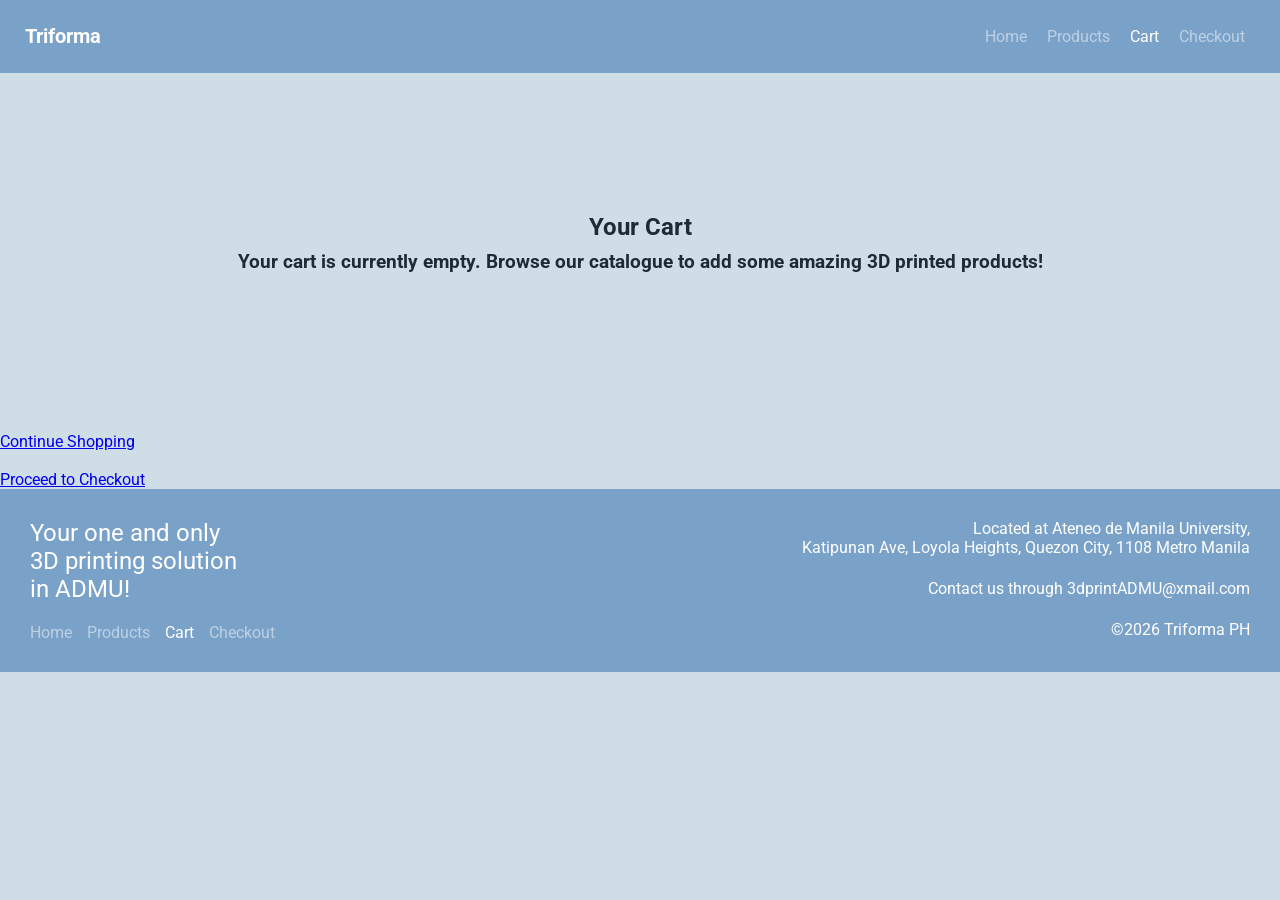
==== cart.html @ 7dbffd9f "Product now allows nullables, added discount feature" ====
<!DOCTYPE html>
<html lang = "en">
    <head>
        <meta charset="UTF-8">
        <title> Cart - Triforma PH</title>
        <link rel="stylesheet" href="styles.css">
    </head>
    <body>
        <header>
            <h3 class="triforma-logo">Triforma</h3>
                <nav class="nav-header">
                    <a href=index.html>Home</a>
                    <a href=catalogue.html>Products</a>
                    <a class="active" href=cart.html>Cart</a>
                    <a href=checkout.html>Checkout</a>
                </nav>
        </header>
        <section class="page-title">
            <h1>Your Cart</h1>
            <!-- Cart items will go here -->
              <!-- im ngl i dont understand this -->
            <div id="cart-items"></div>
        </section>

        <script>
        // Display cart items from localStorage
        function renderCartItems() {
                const cartContainer = document.getElementById('cart-items');
                const cart = JSON.parse(localStorage.getItem('cart')) || [];
                if (cart.length === 0) {
                    cartContainer.innerHTML = '<h3>Your cart is currently empty. Browse our catalogue to add some amazing 3D printed products!</h3>';
                    return;
                }
                let html = '<ul style="list-style:none;padding:0;">';
                let totalFinalPrice = 0;
                cart.forEach((item, idx) => {
                    // Calculate/display final price
                    let finalPrice = item.finalPrice;
                    if (typeof finalPrice === 'undefined') {
                        // fallback if not present
                        finalPrice = (parseFloat(item.price) * (item.quantity ? item.quantity : 1)).toFixed(2);
                    }
                    totalFinalPrice += parseFloat(finalPrice);
                    html += `
                    <li style="margin-bottom:20px;border-bottom:1px solid #ccc;padding-bottom:10px;">
                        <img src="${item.image}" alt="${item.title}" style="width:100px;vertical-align:middle;margin-right:10px;">
                        <strong>${item.title}</strong><br>
                        <span>${item.price}</span><br>
                        <span>${item.description}</span><br>
                        <span><em>${item.option ? 'Selected: ' + item.option : ''}</em></span><br>
                        <span><strong>Quantity:</strong></span>
                        <button class="decrease-qty" data-idx="${idx}">-</button>
                        <span>${item.quantity ? item.quantity : 1}</span>
                        <button class="increase-qty" data-idx="${idx}">+</button><br>
                        <span><strong>Final Price:</strong> ₱${finalPrice}</span><br>
                        <button class="remove-from-cart" data-idx="${idx}">Remove</button>
                    </li>
                    `;
                });
                html += '</ul>';
                html += `<div style="margin-top:20px;font-size:1.2em;"><strong>Total Final Price: ₱${totalFinalPrice.toFixed(2)}</strong></div>`;
                // Loyalty points: totalFinalPrice divided by 1,000, rounded up to nearest whole number.
                const loyaltyPoints = Math.ceil(totalFinalPrice / 1000);
                html += `<div style="margin-top:10px;font-size:1.1em;"><strong>Loyalty Points Earned: ${loyaltyPoints}</strong></div>`;
                
                // Loyalty points discount section
                html += `<div style="margin-top:20px;padding:15px;background:#f9f9f9;border-radius:5px;">
                    <strong>Use Loyalty Points as Discount</strong><br>
                    <span style="font-size:0.9em;">1 point = ₱1 discount</span><br>
                    <input type="number" id="pointsToUse" min="0" max="${loyaltyPoints}" value="0" style="margin:10px 0;padding:5px;width:80px;">
                    <button id="applyPointsBtn" style="padding:5px 10px;cursor:pointer;">Apply Discount</button>
                </div>`;
                
                html += `<div id="discountSection" style="margin-top:15px;font-size:1.1em;color:green;"></div>`;
                html += `<div id="finalTotalSection" style="margin-top:10px;font-size:1.3em;"><strong>Final Total: ₱${totalFinalPrice.toFixed(2)}</strong></div>`;
                
                cartContainer.innerHTML = html;
                
                // Apply points discount functionality
                const applyBtn = document.getElementById('applyPointsBtn');
                const pointsInput = document.getElementById('pointsToUse');
                const discountSection = document.getElementById('discountSection');
                const finalTotalSection = document.getElementById('finalTotalSection');
                
                applyBtn.addEventListener('click', function() {
                    const pointsToUse = parseInt(pointsInput.value) || 0;
                    if (pointsToUse > loyaltyPoints) {
                        alert('You cannot use more points than you have!');
                        return;
                    }
                    const discount = pointsToUse;
                    const finalTotal = totalFinalPrice - discount;
                    discountSection.innerHTML = `<strong>Discount Applied: -₱${discount.toFixed(2)}</strong>`;
                    finalTotalSection.innerHTML = `<strong>Final Total: ₱${finalTotal.toFixed(2)}</strong>`;
                });

                
                // Add event listeners for remove buttons
                const removeButtons = cartContainer.querySelectorAll('.remove-from-cart');
                removeButtons.forEach(btn => {
                    btn.addEventListener('click', function() {
                        const idx = parseInt(this.getAttribute('data-idx'));
                        let cart = JSON.parse(localStorage.getItem('cart')) || [];
                        cart.splice(idx, 1);
                        localStorage.setItem('cart', JSON.stringify(cart));
                        renderCartItems();
                    });
                });

                const increaseButtons = cartContainer.querySelectorAll('.increase-qty');
                increaseButtons.forEach(btn => {
                    btn.addEventListener('click', function() {
                        const idx = parseInt(this.getAttribute('data-idx'));
                        let cart = JSON.parse(localStorage.getItem('cart')) || [];
                        cart[idx].quantity = (cart[idx].quantity ? cart[idx].quantity : 1) + 1;
                        cart[idx].finalPrice = parseFloat(cart[idx].price) * cart[idx].quantity;
                        localStorage.setItem('cart', JSON.stringify(cart));
                        renderCartItems();
                    });
                });

                const decreaseButtons = cartContainer.querySelectorAll('.decrease-qty');
                decreaseButtons.forEach(btn => {
                    btn.addEventListener('click', function() {
                        const idx = parseInt(this.getAttribute('data-idx'));
                        let cart = JSON.parse(localStorage.getItem('cart')) || [];
                        cart[idx].quantity = (cart[idx].quantity ? cart[idx].quantity : 1) - 1;

                        if (cart[idx].quantity <= 0) {
                            cart.splice(idx, 1);
                        } else {
                            cart[idx].finalPrice = parseFloat(cart[idx].price) * cart[idx].quantity;
                        }

                        localStorage.setItem('cart', JSON.stringify(cart));
                        renderCartItems();
                    });
                });
            }
        document.addEventListener('DOMContentLoaded', renderCartItems);
        </script>

            <br>

            <a href="catalogue.html">Continue Shopping</a>
            <br><br>
            <a href="checkout.html">Proceed to Checkout</a>

            <script src="product.js"></script>

</body>
<footer>
    <section class="catchline">
        <p>Your one and only <br>3D printing solution <br>in ADMU!</p>
        <nav class="nav-footer">
            <a href=index.html>Home</a>
            <a href=catalogue.html>Products</a>
            <a class="active" href=cart.html>Cart</a>
            <a href=checkout.html>Checkout</a>
        </nav>
    </section>
    <section class="find-us">
        <p>Located at Ateneo de Manila University, <br> Katipunan Ave, Loyola Heights, Quezon City, 1108 Metro Manila</p>
        <p>Contact us through 3dprintADMU@xmail.com</p>
        <p>&copy;2026 Triforma PH</p>
    </section>
</footer>
</html>
---- styles.css ----
/* GOOGLE FONT */
@import url('https://fonts.googleapis.com/css2?family=Roboto:wght@400;500;700&display=swap');

/* RESET */
* {
  box-sizing: border-box;
}

/* COLORS */
:root {
  --bg: #cfdde6;
  --card: #ffffff;
  --text: #1f2937;
  --muted: #6b7280;
  --brand: #7aa2c9;
  --accent1: #113377;
  --accent2: #242fca;
}

/* BASE */
body {
  margin: 0;
  font-family: 'Roboto', sans-serif;
  background: var(--bg);
  color: var(--text);
}

/* HEADER AND FOOTER */
header {
  display: flex;
  justify-content: space-between;
  align-items: center;
  background: var(--brand);
  color: white;
  padding: 5px;
  font-family: 'Roboto', sans-serif;
  width: 100%;
  font-size: 17px;
}

.triforma-logo {
  font-weight: 700;
  margin-left: 20px;
  font-family: 'Roboto', sans-serif;
}

.banner {
  width: 100%;
  height: auto;
  display: block;
}

nav{
  margin-right:30px;
  display: flex;
  gap: 20px;
  font-family: 'Roboto', sans-serif;
}

footer {
  display: flex;
  justify-content: space-between;
  align-items: flex-start;
  background: var(--brand);
  color: white;
  padding: 30px;
  font-family: 'Roboto', sans-serif;
  width: 100%;
  font-size: 17px;
}

/* LEFT SIDE - catchline + nav */
.catchline {
  display: flex;
  flex-direction: column;   
  gap: 20px;                
  flex: 1;
}

.catchline p {
  font-size: 24px;
  margin: 0;
  padding: 0;
}

.nav-footer {
  display: flex;
  flex-direction: row;      
  gap: 15px;
  margin: 0;
  padding: 0;
  font-size: 16px;
}

/* RIGHT SIDE - address */
.find-us {
  display: flex;
  flex-direction: column;
  gap: 22px;                 
  flex: 1;
  align-items: flex-end;   
}

.find-us p {
  margin: 0;
  padding: 0;
  font-size: 16px;
  text-align: right;
}

nav a {
  text-decoration: none;
  color: white;
  font-size: 16px;
  opacity:0.5;
  transition: background-color 0.2s, opacity 0.2s;
}

nav a:hover {
  opacity: 1;
}

nav a.active {
  opacity: 1;
}

/* INDEX */
.page-title {
  display: flex;
  flex-direction: column;
  align-items: center;
  justify-content: center;
  padding: 120px;
  font-family: 'Roboto', sans-serif;
}

.page-title h1 {
  margin-bottom: 10px;
}

.page-title h3 {
  margin-top: 0;
  margin-bottom: 20px;
}

#product-start{
  background-color: var(--accent1);
  border: none;
  border-radius: 1rem;
  padding: 15px 15px;
  text-align: center;
  text-decoration: none;
  font-size: 25px;
  color: white; 
  font-family: 'Roboto', sans-serif;
  font-weight: 600;
  transition: background-color 0.5s ease, opacity 0.5s, transform 0.5s ease;
}

#product-start:hover{
  background-color: var(--accent2);
  opacity: 0.9;
  transform: scale(1.1);
  box-shadow: 0 8px 20px rgba(0,0,0,0.2);
}

/* CONTAINER */
.container {
  max-width: 1100px;
  margin: 2rem auto;
  padding: 0 1rem;
}

/* TEXT */
.muted {
  color: var(--muted);
}

/* GRID */
.grid {
  display: flex;
  flex-wrap: wrap;
  gap: 1.5rem;
}

/* CARD */
.card {
  flex: 1 1 280px;
  max-width: 320px;
  background: var(--card);
  border-radius: 1rem;
  padding: 1rem;
  display: flex;
  flex-direction: column;
  height: 500px;
}

/* IMAGE */
.card img {
  width: 100%;
  height: 300px;
  border-radius: 0.75rem;
  object-fit: cover;
  display:block;
  padding: 3px;
}

/* META */
.card .meta {
  display: flex;
  flex-direction: column;
  gap: 0.5rem;
  margin-top: auto;
  padding: 5px;
}

/* TITLE */
.card strong {
  font-size: 1.05rem;
}

/* PRICE */
.price {
  color: var(--accent);
  font-weight: 700;
}

/* BUTTON */
.btn {
  margin-top: auto;
  background: var(--accent1);
  color: white;
  text-decoration: none;
  padding: 0.5rem;
  border-radius: 0.6rem;
  text-align: center;
  font-weight: 500;
  transition: background 0.2s ease, transform 0.1s ease;
}

/* ONLY BUTTON HOVER */
.btn:hover {
  background: var(--accent2); 
  transform: translateY(-1px);
}

/* RESPONSIVE */
@media (max-width: 768px) {
  .grid {
    justify-content: center;
  }

  .card {
    max-width: 100%;
  }
}

/* PRODUCT PAGE WRAPPER */
.product-page {
  max-width: 1100px;
  margin: 2rem auto;
  padding: 0 1rem;
}

/* MAIN PRODUCT CONTAINER */
.product-container {
  display: flex;
  gap: 2rem;
  background: var(--card);
  border-radius: 1rem;
  padding: 1.5rem;
  border: 1px solid #e5e7eb;
}

/* LEFT: IMAGE SECTION */
.carousel {
  display: flex;
  max-width: 500px;
  background: var(--card);
  border-radius: 1rem;
  gap: 1rem;
  overflow-x: auto;
  scroll-snap-type: x mandatory;
  scroll-behavior: smooth;
  white-space: nowrap; 
  padding: 1rem;
}

.carousel img {
  flex: 0 0 auto;
  width: 100%;
  height: 500px;
  aspect-ratio: 1 / 1;
  object-fit: cover;
  border-radius: 0.75rem;
  scroll-snap-align: start;
  display: block;
}

/* RIGHT: DETAILS SECTION */
.product-right {
  flex: 1.2;
  display: flex;
  flex-direction: column;
  gap: 1rem;
}

/* TITLE */
.product-title {
  font-size: 1.5rem;
  font-weight: 700;
}

/* PRICE (Shopee style emphasis) */
.product-price {
  font-size: 1.8rem;
  font-weight: 700;
  color: var(--accent);
}

/* DESCRIPTION */
.product-description {
  color: var(--muted);
  font-size: 0.95rem;
}

/* OPTION BOX */
.option-group {
  background: #f8fafc;
  padding: 1rem;
  border-radius: 0.75rem;
  border: 1px solid #e5e7eb;
}

/* LABEL */
.option-group label {
  display: block;
  font-size: 0.85rem;
  margin-bottom: 0.3rem;
  color: var(--muted);
}

/* INPUTS */
.option-group select,
.option-group input {
  width: 100%;
  padding: 0.6rem;
  border-radius: 0.5rem;
  border: 1px solid #d1d5db;
}

/* QUANTITY ROW */
.quantity-row {
  display: flex;
  align-items: center;
  gap: 0.5rem;
}

/* BUTTON GROUP */
.product-actions {
  display: flex;
  gap: 1rem;
  margin-top: 1rem;
}

/* PRIMARY BUTTON */
.btn-primary {
  flex: 1;
  background: var(--accent);
  color: white;
  padding: 0.8rem;
  border-radius: 0.6rem;
  text-align: center;
  font-weight: 600;
  border: none;
  cursor: pointer;
  transition: background 0.2s ease;
}

/* SECONDARY BUTTON */
.btn-secondary {
  flex: 1;
  background: white;
  border: 2px solid var(--accent);
  color: var(--accent);
  padding: 0.8rem;
  border-radius: 0.6rem;
  text-align: center;
  font-weight: 600;
  cursor: pointer;
}

/* BUTTON HOVER */
.btn-primary:hover {
  background: #483a73;
}

.btn-secondary:hover {
  background: #f3f4f6;
}

/* EXTRA INFO (like Shopee details section) */
.product-extra {
  margin-top: 2rem;
  background: var(--card);
  padding: 1rem;
  border-radius: 1rem;
  border: 1px solid #e5e7eb;
}

/* RESPONSIVE */
@media (max-width: 768px) {
  .product-container {
    flex-direction: column;
  }
}

/* BACK BUTTON */
.back-btn {
  display: inline-block;
  margin-bottom: 1rem;
  text-decoration: none;
  color: var(--muted);
  font-size: 0.9rem;
  font-weight: 500;
}

.back-btn:hover {
  color: var(--accent);
}

/* CHECKOUT */
main{
  font-family: 'Roboto', sans-serif;
  margin-left: 40px;
  margin-right: 40px;
}

.order-summary h2{
  margin-top: 0px;
}

main {
  display: flex;
  flex-direction: column;
  gap: 20px;
  padding-top:0px;
  padding-bottom: 40px;
  max-width: 900px;
  margin: 0 auto;
}

main h2{
  margin-top: 0;
  margin-bottom: 10px;
}

/* ORDER SUMMARY */
.order-summary {
  flex: 1 1 300px;
  background: var(--card);
  border-radius: 1rem;
  padding: 20px;
}

.order-summary ul {
  list-style: none;
  padding: 0;
  margin: 0;
  display: flex;
  flex-direction: column;
  gap: 15px;
}

.order-summary article {
  display: flex;
  flex-direction: column;
  gap: 5px;
  padding: 10px;
  border-radius: 0.75rem;
  background: var(--bg);
}

.order-summary img {
  border-radius: 0.5rem;
  width: 120px;
}

/* CUSTOMER INFORMATION */
.customer-information {
  flex: 1 1 300px;
  background: var(--card);
  border-radius: 1rem;
  padding: 20px;
}

fieldset {
  display: flex;
  flex-direction: column;
  gap: 0;
  border: 1px solid rgba(0,0,0,0.1);
  border-radius: 0.75rem;
  padding: 20px 20px;
  margin-bottom: 10px;
}

legend {
  font-weight: 700;
  padding: 0 8px;
}

input[type="text"],
input[type="email"],
input[type="tel"],
select,
textarea {
  width: 100%;
  padding: 8px 10px;
  border: 1px solid rgba(0,0,0,0.2);
  border-radius: 0.5rem;
  font-size: 14px;
  box-sizing: border-box;
  background: var(--bg);
  color: var(--text);
}

input[type="text"]:focus,
input[type="email"]:focus,
input[type="tel"]:focus,
select:focus,
textarea:focus {
  outline: none;
  border-color: var(--accent);
}

/* FINAL CHECKOUT DETAILS */
.customer-information section {
  background: var(--bg);
  border-radius: 0.75rem;
  padding: 20px 20px;
  margin-top: 10px;
}

/* PLACE ORDER BUTTON */
#place-order {
  margin-top: 15px;
  width: 100%;
  padding: 12px;
  background: var(--accent1);
  color: white;
  border: none;
  border-radius: 0.75rem;
  font-size: 16px;
  font-weight: 700;
  cursor: pointer;
  transition: background 0.2s, transform 0.1s;
}

#place-order:hover {
  background: var(--accent2);
  transform: translateY(-1px);
}

#place-order:disabled {
  opacity: 0.5;
  cursor: not-allowed;
  transform: none;
}

/* ASIDE */
aside {
  display: flex;
  flex-direction: column;
  align-items: center;
  text-align: center;
  flex: 0 1 100px;
  background: var(--card);
  border-radius: 1rem;
  padding: 20px;
}

.aside-links {
  display: flex;
  flex-direction: row;
  gap: 20px;
}

.aside-links a {
  padding: 10px 20px;
  background: var(--accent1);
  color: white;
  text-decoration: none;
  border-radius: 0.6rem;
  font-weight: 600;
  text-align: center;
  transition: background 0.2s, transform 0.1s;
}

.aside-links a:hover {
  background: var(--accent2);
}

/* CONFIRMATION MESSAGE */
#confirmation-message {
  width: 100%;
  background: var(--card);
  border-radius: 1rem;
  padding: 20px;
}

#confirmation-message:empty {
  display: none;   /* hides it when there's no content */
}
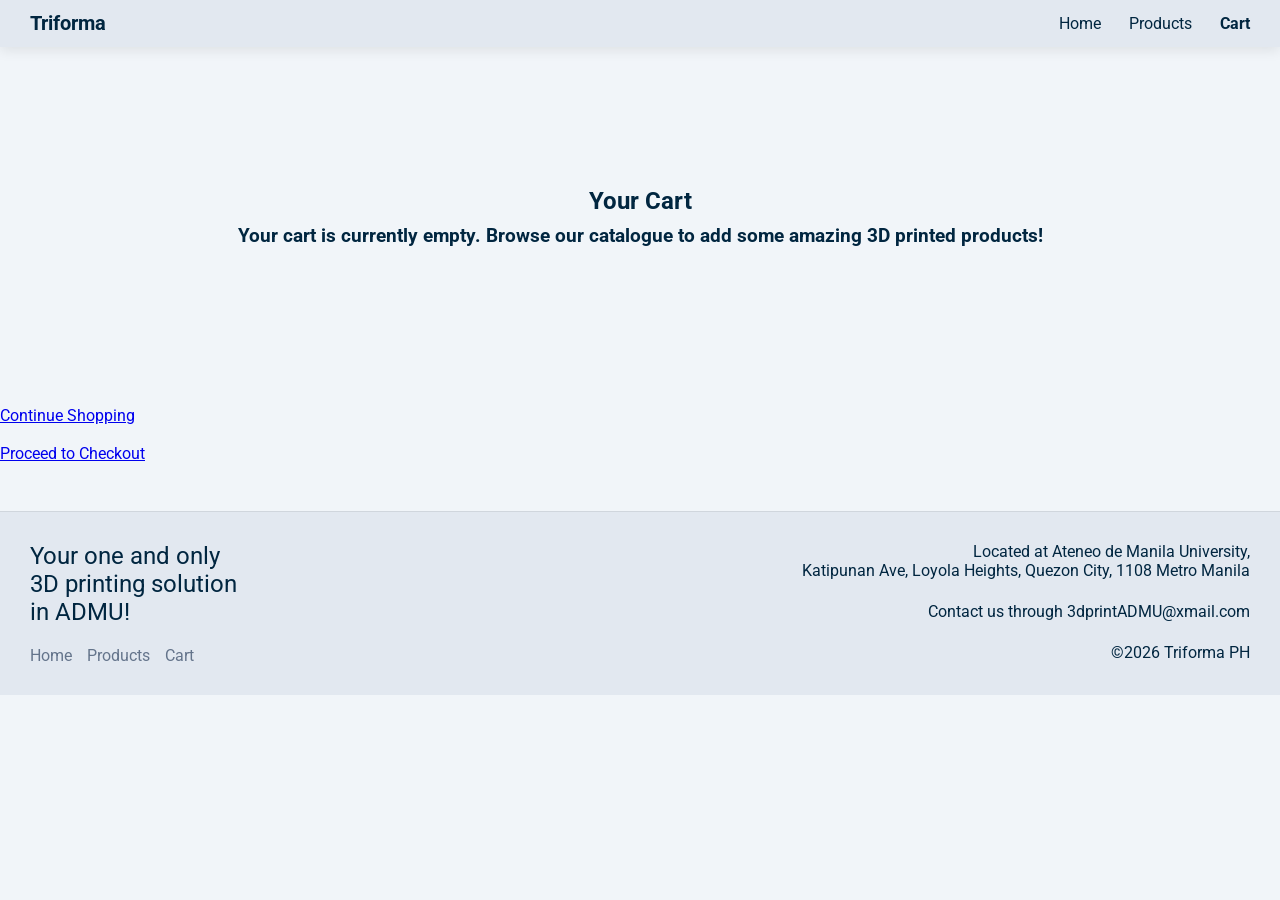
==== commit cfc6fbe0: "CSS Test Change of Cassie" ====
--- a/cart.html
+++ b/cart.html
@@ -12,7 +12,6 @@
                     <a href=index.html>Home</a>
                     <a href=catalogue.html>Products</a>
                     <a class="active" href=cart.html>Cart</a>
-                    <a href=checkout.html>Checkout</a>
                 </nav>
         </header>
         <section class="page-title">
@@ -63,36 +62,21 @@
                 const loyaltyPoints = Math.ceil(totalFinalPrice / 1000);
                 html += `<div style="margin-top:10px;font-size:1.1em;"><strong>Loyalty Points Earned: ${loyaltyPoints}</strong></div>`;
                 
-                // Loyalty points discount section
-                html += `<div style="margin-top:20px;padding:15px;background:#f9f9f9;border-radius:5px;">
-                    <strong>Use Loyalty Points as Discount</strong><br>
-                    <span style="font-size:0.9em;">1 point = ₱1 discount</span><br>
-                    <input type="number" id="pointsToUse" min="0" max="${loyaltyPoints}" value="0" style="margin:10px 0;padding:5px;width:80px;">
-                    <button id="applyPointsBtn" style="padding:5px 10px;cursor:pointer;">Apply Discount</button>
-                </div>`;
+                // Auto-apply loyalty points discount
+                const discount = loyaltyPoints;
+                const finalTotal = totalFinalPrice - discount;
                 
-                html += `<div id="discountSection" style="margin-top:15px;font-size:1.1em;color:green;"></div>`;
-                html += `<div id="finalTotalSection" style="margin-top:10px;font-size:1.3em;"><strong>Final Total: ₱${totalFinalPrice.toFixed(2)}</strong></div>`;
+                html += `<div style="margin-top:15px;font-size:1.1em;color:green;"><strong>Loyalty Points Discount Applied: -₱${discount.toFixed(2)}</strong></div>`;
+                html += `<div id="finalTotalSection" style="margin-top:10px;font-size:1.3em;"><strong>Final Total: ₱${finalTotal.toFixed(2)}</strong></div>`;
+                
+                // Save discount to localStorage for checkout page
+                localStorage.setItem('loyaltyDiscount', JSON.stringify({
+                    discount: discount,
+                    finalTotal: finalTotal,
+                    pointsUsed: loyaltyPoints
+                }));
                 
                 cartContainer.innerHTML = html;
-                
-                // Apply points discount functionality
-                const applyBtn = document.getElementById('applyPointsBtn');
-                const pointsInput = document.getElementById('pointsToUse');
-                const discountSection = document.getElementById('discountSection');
-                const finalTotalSection = document.getElementById('finalTotalSection');
-                
-                applyBtn.addEventListener('click', function() {
-                    const pointsToUse = parseInt(pointsInput.value) || 0;
-                    if (pointsToUse > loyaltyPoints) {
-                        alert('You cannot use more points than you have!');
-                        return;
-                    }
-                    const discount = pointsToUse;
-                    const finalTotal = totalFinalPrice - discount;
-                    discountSection.innerHTML = `<strong>Discount Applied: -₱${discount.toFixed(2)}</strong>`;
-                    finalTotalSection.innerHTML = `<strong>Final Total: ₱${finalTotal.toFixed(2)}</strong>`;
-                });
 
                 
                 // Add event listeners for remove buttons
@@ -155,8 +139,8 @@
         <nav class="nav-footer">
             <a href=index.html>Home</a>
             <a href=catalogue.html>Products</a>
-            <a class="active" href=cart.html>Cart</a>
-            <a href=checkout.html>Checkout</a>
+
+            <a href=cart.html>Cart</a>
         </nav>
     </section>
     <section class="find-us">
--- a/styles.css
+++ b/styles.css
@@ -8,14 +8,18 @@
 
 /* COLORS */
 :root {
-  --bg: #cfdde6;
-  --card: #ffffff;
-  --text: #1f2937;
-  --muted: #6b7280;
-  --brand: #7aa2c9;
-  --accent1: #113377;
-  --accent2: #242fca;
-}
+  --bg: #F1F5F9;        /* page background (soft light gray) */
+  --card: #FFFFFF;      /* cards / containers */
+  --surface: #E2E8F0;   /* inputs / inner sections */
+  --text: #012640;      /* main text (your navy) */
+  --muted: #64748B;     /* secondary text */
+  --accent1: #07BCCA;   /* primary accent */
+  --accent2: #0597A6;   /* hover */
+  --divider: rgba(0,0,0,0.08); /* subtle border */
+}
+
+
+
 
 /* BASE */
 body {
@@ -25,48 +29,106 @@
   color: var(--text);
 }
 
-/* HEADER AND FOOTER */
+button,
+input,
+select,
+textarea {
+  font-family: 'Roboto', sans-serif;
+}
+
+button {
+  font-weight: 500;
+}
+
+h1, h2, h3 {
+  font-weight: 700;
+}
+
+/* HEADER */
 header {
   display: flex;
   justify-content: space-between;
   align-items: center;
-  background: var(--brand);
-  color: white;
-  padding: 5px;
+  background: var(--surface);
+  padding: 12px 30px;
   font-family: 'Roboto', sans-serif;
   width: 100%;
   font-size: 17px;
-}
-
+  box-shadow: 0 4px 12px rgba(0,0,0,0.08);
+}
+
+/* LOGO */
 .triforma-logo {
   font-weight: 700;
-  margin-left: 20px;
-  font-family: 'Roboto', sans-serif;
-}
-
+  margin: 0;
+  color: var(--text);
+}
+
+/* NAV */
+nav {
+  display: flex;
+  gap: 28px; 
+  align-items: center;
+}
+
+nav a {
+  text-decoration: none;
+  color: var(--text);
+  font-size: 16px;
+  transition: all 0.2s ease;
+}
+
+nav a:hover {
+  color: var(--accent1);
+  opacity: 1;
+}
+
+nav a.active {
+  color: var(--text);
+  font-weight: 700;
+  opacity: 1;
+}
+
+/* BANNER */
 .banner {
   width: 100%;
   height: auto;
   display: block;
 }
 
-nav{
-  margin-right:30px;
-  display: flex;
-  gap: 20px;
-  font-family: 'Roboto', sans-serif;
-}
-
+/* FOOTER */
 footer {
   display: flex;
   justify-content: space-between;
   align-items: flex-start;
-  background: var(--brand);
-  color: white;
+  background: var(--surface);
   padding: 30px;
   font-family: 'Roboto', sans-serif;
   width: 100%;
-  font-size: 17px;
+  font-size: 16px;
+  margin-top: 3rem;
+  border-top: 1px solid var(--divider);
+}
+
+/* FOOTER TEXT */
+footer p {
+  color: var(--text);
+}
+
+/* FOOTER NAV */
+.nav-footer a {
+  color: var(--muted);
+  text-decoration: none;
+  transition: color 0.2s ease;
+}
+
+.nav-footer a:hover {
+  color: var(--accent1);
+}
+
+.nav-footer a.active {
+  color: var(--text);
+  font-weight: 700;
 }
 
 /* LEFT SIDE - catchline + nav */
@@ -108,21 +170,6 @@
   text-align: right;
 }
 
-nav a {
-  text-decoration: none;
-  color: white;
-  font-size: 16px;
-  opacity:0.5;
-  transition: background-color 0.2s, opacity 0.2s;
-}
-
-nav a:hover {
-  opacity: 1;
-}
-
-nav a.active {
-  opacity: 1;
-}
 
 /* INDEX */
 .page-title {
@@ -187,7 +234,6 @@
 .card {
   flex: 1 1 280px;
   max-width: 320px;
-  background: var(--card);
   border-radius: 1rem;
   padding: 1rem;
   display: flex;
@@ -221,7 +267,7 @@
 
 /* PRICE */
 .price {
-  color: var(--accent);
+  color: var(--text);
   font-weight: 700;
 }
 
@@ -229,18 +275,22 @@
 .btn {
   margin-top: auto;
   background: var(--accent1);
-  color: white;
+  color: #012640;
   text-decoration: none;
-  padding: 0.5rem;
+  padding: 0.6rem;
   border-radius: 0.6rem;
   text-align: center;
-  font-weight: 500;
-  transition: background 0.2s ease, transform 0.1s ease;
+  font-weight: 600;
+  transition: all 0.2s ease;
+}
+
+.btn:hover {
+  background: var(--accent2);
+  transform: translateY(-2px);
 }
 
 /* ONLY BUTTON HOVER */
 .btn:hover {
-  background: var(--accent2); 
   transform: translateY(-1px);
 }
 
@@ -255,359 +305,408 @@
   }
 }
 
-/* PRODUCT PAGE WRAPPER */
-.product-page {
-  max-width: 1100px;
-  margin: 2rem auto;
-  padding: 0 1rem;
-}
-
-/* MAIN PRODUCT CONTAINER */
+/* =========================
+   SHOPEE-STYLE PRODUCT PAGE
+========================= */
+
+/* MAIN CONTAINER */
 .product-container {
   display: flex;
   gap: 2rem;
   background: var(--card);
-  border-radius: 1rem;
-  padding: 1.5rem;
-  border: 1px solid #e5e7eb;
-}
-
-/* LEFT: IMAGE SECTION */
+  border-radius: 1.2rem;
+  padding: 2rem;
+  margin: 3rem auto; /* 👈 THIS CENTERS IT */
+  max-width: 1100px; /* 👈 keeps it contained */
+  border: 1px solid var(--divider); /* 👈 subtle edge */
+  box-shadow: 0 8px 25px rgba(0,0,0,0.08);
+}
+
+/* IMAGE SECTION */
 .carousel {
-  display: flex;
-  max-width: 500px;
-  background: var(--card);
-  border-radius: 1rem;
-  gap: 1rem;
-  overflow-x: auto;
-  scroll-snap-type: x mandatory;
-  scroll-behavior: smooth;
-  white-space: nowrap; 
-  padding: 1rem;
-}
-
-.carousel img {
-  flex: 0 0 auto;
-  width: 100%;
-  height: 500px;
-  aspect-ratio: 1 / 1;
-  object-fit: cover;
-  border-radius: 0.75rem;
-  scroll-snap-align: start;
-  display: block;
-}
-
-/* RIGHT: DETAILS SECTION */
-.product-right {
-  flex: 1.2;
   display: flex;
   flex-direction: column;
   gap: 1rem;
+  max-width: 480px;
+}
+
+.carousel img {
+  width: 100%;
+  height: 420px;
+  object-fit: cover;
+  border-radius: 1rem;
+  transition: transform 0.3s ease;
+}
+
+.carousel img:hover {
+  transform: scale(1.03);
+}
+
+/* RIGHT SIDE */
+.product-right {
+  flex: 1;
+  display: flex;
+  flex-direction: column;
+  gap: 1.2rem;
 }
 
 /* TITLE */
-.product-title {
-  font-size: 1.5rem;
-  font-weight: 700;
-}
-
-/* PRICE (Shopee style emphasis) */
-.product-price {
+.product-right h1 {
   font-size: 1.8rem;
   font-weight: 700;
-  color: var(--accent);
+  margin: 0
+}
+
+/* PRICE */
+.product-price {
+  font-size: 2.2rem;
+  font-weight: 800;
 }
 
 /* DESCRIPTION */
-.product-description {
+.product-right p {
   color: var(--muted);
   font-size: 0.95rem;
-}
-
-/* OPTION BOX */
-.option-group {
-  background: #f8fafc;
-  padding: 1rem;
-  border-radius: 0.75rem;
-  border: 1px solid #e5e7eb;
-}
-
-/* LABEL */
-.option-group label {
-  display: block;
+   margin: 5px 0 10px 0;
+}
+
+/* OPTION LABELS */
+.product-right label {
   font-size: 0.85rem;
-  margin-bottom: 0.3rem;
+  font-weight: 500;
   color: var(--muted);
 }
 
-/* INPUTS */
-.option-group select,
-.option-group input {
-  width: 100%;
-  padding: 0.6rem;
+/* SELECT DROPDOWNS */
+.product-right select {
+  padding: 10px;
+  border-radius: 0.6rem;
+  border: 1px solid #ddd;
+  font-size: 0.9rem;
+  transition: border 0.2s ease;
+}
+
+.product-right select:focus {
+  border-color: var(--accent1);
+  outline: none;
+}
+
+/* INPUT TEXT (UPDATED THEME) */
+.product-right input[type="text"],
+.product-right input[type="file"] {
+  padding: 10px;
+  border-radius: 0.6rem;
+  border: 1px solid var(--divider);
+  background: var(--surface);
+  color: var(--text);
+
+  .product-right input::placeholder {
+  color: var(--muted);
+}
+}
+
+
+/* QUANTITY SECTION */
+.product-right div {
+  display: flex;
+  align-items: center;
+  gap: 10px;
+}
+
+/* QUANTITY BUTTONS */
+#decrease-qty,
+#increase-qty {
+  width: 35px;
+  height: 35px;
+  border: none;
   border-radius: 0.5rem;
-  border: 1px solid #d1d5db;
-}
-
-/* QUANTITY ROW */
-.quantity-row {
-  display: flex;
-  align-items: center;
-  gap: 0.5rem;
-}
-
-/* BUTTON GROUP */
-.product-actions {
-  display: flex;
-  gap: 1rem;
-  margin-top: 1rem;
-}
-
-/* PRIMARY BUTTON */
-.btn-primary {
-  flex: 1;
-  background: var(--accent);
-  color: white;
-  padding: 0.8rem;
-  border-radius: 0.6rem;
-  text-align: center;
-  font-weight: 600;
-  border: none;
+  font-size: 18px;
   cursor: pointer;
   transition: background 0.2s ease;
 }
 
-/* SECONDARY BUTTON */
-.btn-secondary {
-  flex: 1;
-  background: white;
-  border: 2px solid var(--accent);
-  color: var(--accent);
-  padding: 0.8rem;
-  border-radius: 0.6rem;
+
+/* QUANTITY INPUT */
+#product-qty {
+  width: 60px;
   text-align: center;
-  font-weight: 600;
-  cursor: pointer;
-}
-
-/* BUTTON HOVER */
-.btn-primary:hover {
-  background: #483a73;
-}
-
-.btn-secondary:hover {
-  background: #f3f4f6;
-}
-
-/* EXTRA INFO (like Shopee details section) */
-.product-extra {
-  margin-top: 2rem;
-  background: var(--card);
-  padding: 1rem;
-  border-radius: 1rem;
-  border: 1px solid #e5e7eb;
-}
-
-/* RESPONSIVE */
+  padding: 6px;
+  border-radius: 0.5rem;
+  border: 1px solid #ddd;
+}
+
+
+/* BACK LINK */
+.product-right a {
+  color: var(--muted);
+  font-size: 0.9rem;
+  text-decoration: none;
+}
+
+.product-right a:hover {
+  color: var(--accent1);
+}
+
+/* ERROR TEXT */
+#quantity-error {
+  font-size: 0.8rem;
+  color: #ff6b6b; 
+}
+
+/* =========================
+   MOBILE RESPONSIVE
+========================= */
+
 @media (max-width: 768px) {
   .product-container {
     flex-direction: column;
+    padding: 1.5rem;
   }
-}
-
-/* BACK BUTTON */
-.back-btn {
-  display: inline-block;
-  margin-bottom: 1rem;
-  text-decoration: none;
+
+  .carousel img {
+    height: 300px;
+  }
+}
+
+/* =========================
+   PRODUCT IMAGE GALLERY
+========================= */
+
+.product-gallery {
+  display: flex;
+  flex-direction: column;
+  gap: 1rem;
+  max-width: 450px;
+}
+
+/* MAIN IMAGE */
+.main-image {
+  width: 100%;
+  height: 420px; /* FIXED HEIGHT */
+  overflow: hidden;
+  border-radius: 1rem;
+  display: flex;
+  align-items: center;
+  justify-content: center;
+}
+
+.main-image img {
+  width: 100%;
+  height: 100%;
+  object-fit: cover; /* KEY LINE */
+  transition: transform 0.3s ease;
+}
+
+/* ZOOM EFFECT */
+.main-image img:hover {
+  transform: scale(1.05);
+}
+
+/* THUMBNAILS */
+.thumbnail-row {
+  display: flex;
+  gap: 10px;
+}
+
+.thumbnail {
+  width: 70px;
+  height: 70px;
+  object-fit: cover;
+  border-radius: 0.6rem;
+  cursor: pointer;
+  border: 2px solid transparent;
+  transition: all 0.2s ease;
+}
+
+/* ACTIVE THUMBNAIL */
+.thumbnail.active {
+  border: 2px solid var(--accent1);
+}
+
+/* HOVER EFFECT */
+.thumbnail:hover {
+  opacity: 0.8;
+  transform: scale(1.05);
+}
+
+.product-gallery {
+  width: 450px;
+  flex-shrink: 0;
+}
+
+.main-image {
+  width: 100%;
+  height: 420px !important;
+  overflow: hidden;
+  display: flex;
+  align-items: center;
+  justify-content: center;
+  border-radius: 1rem;
+}
+
+.main-image img {
+  width: 100%;
+  height: 100% !important;
+  object-fit: cover !important;
+}
+
+/* THUMBNAILS */
+.thumbnail {
+  width: 70px;
+  height: 70px;
+  object-fit: cover;
+}
+
+/* subtle depth */
+.card,
+.product-container,
+.order-summary,
+.customer-information {
+  box-shadow: 0 8px 25px rgba(0,0,0,0.25);
+}
+
+/* =========================
+   PRODUCT UI CLEANUP
+========================= */
+
+/* PRICE */
+.product-price {
+  color: var(--text);
+  font-size: 2.2rem;
+  font-weight: 800;
+}
+
+/* DROPDOWN */
+.product-right select {
+  width: 100%;
+  padding: 12px;
+  border-radius: 0.6rem;
+  border: 1px solid var(--divider);
+  background: var(--surface);
+  color: var(--text);
+  font-size: 0.95rem;
+  appearance: none;
+}
+
+/* DROPDOWN FOCUS */
+.product-right select:focus {
+  outline: none;
+  border-color: var(--accent1);
+}
+
+/* QUANTITY BUTTONS */
+#decrease-qty,
+#increase-qty {
+  width: 40px;
+  height: 40px;
+  border-radius: 0.5rem;
+  border: 1px solid var(--divider);
+  background: var(--surface);
+  color: var(--text);
+  font-size: 18px;
+  cursor: pointer;
+}
+
+#decrease-qty:hover,
+#increase-qty:hover {
+  border-color: var(--accent1);
+}
+
+/* QUANTITY INPUT */
+#product-qty {
+  width: 60px;
+  text-align: center;
+  border-radius: 0.5rem;
+  border: 1px solid var(--divider);
+  background: var(--surface);
+  color: var(--text);
+}
+
+/* FILE INPUT CONTAINER */
+.product-right input[type="file"] {
+  width: 100%;
+  padding: 10px;
+  border-radius: 0.6rem;
+  border: 1px solid var(--divider);
+  background: var(--surface);
   color: var(--muted);
-  font-size: 0.9rem;
+  font-family: 'Roboto', sans-serif;
+}
+
+/* FILE BUTTON (GRAY / WHITE STYLE) */
+.product-right input[type="file"]::file-selector-button {
+  background: var(--card); /* white */
+  color: var(--text);
+  border: 1px solid var(--divider);
+  padding: 6px 12px;
+  margin-right: 10px;
+  border-radius: 0.4rem;
+  cursor: pointer;
   font-weight: 500;
-}
-
-.back-btn:hover {
-  color: var(--accent);
-}
-
-/* CHECKOUT */
-main{
-  font-family: 'Roboto', sans-serif;
-  margin-left: 40px;
-  margin-right: 40px;
-}
-
-.order-summary h2{
-  margin-top: 0px;
-}
-
-main {
-  display: flex;
-  flex-direction: column;
-  gap: 20px;
-  padding-top:0px;
-  padding-bottom: 40px;
-  max-width: 900px;
-  margin: 0 auto;
-}
-
-main h2{
-  margin-top: 0;
-  margin-bottom: 10px;
-}
-
-/* ORDER SUMMARY */
-.order-summary {
-  flex: 1 1 300px;
-  background: var(--card);
-  border-radius: 1rem;
-  padding: 20px;
-}
-
-.order-summary ul {
-  list-style: none;
-  padding: 0;
-  margin: 0;
-  display: flex;
-  flex-direction: column;
-  gap: 15px;
-}
-
-.order-summary article {
-  display: flex;
-  flex-direction: column;
-  gap: 5px;
-  padding: 10px;
-  border-radius: 0.75rem;
-  background: var(--bg);
-}
-
-.order-summary img {
-  border-radius: 0.5rem;
-  width: 120px;
-}
-
-/* CUSTOMER INFORMATION */
-.customer-information {
-  flex: 1 1 300px;
-  background: var(--card);
-  border-radius: 1rem;
-  padding: 20px;
-}
-
-fieldset {
-  display: flex;
-  flex-direction: column;
-  gap: 0;
-  border: 1px solid rgba(0,0,0,0.1);
-  border-radius: 0.75rem;
-  padding: 20px 20px;
-  margin-bottom: 10px;
-}
-
-legend {
+  transition: all 0.2s ease;
+}
+
+/* HOVER */
+.product-right input[type="file"]::file-selector-button:hover {
+  background: var(--surface); /* light gray */
+}
+
+/* ADD TO CART BUTTON */
+#add-to-cart {
+  width: 100%;
+  padding: 16px;
+  border-radius: 0.9rem;
+  background: var(--accent1);
+  color: #012640;
+  font-size: 1.05rem;
   font-weight: 700;
-  padding: 0 8px;
-}
-
-input[type="text"],
-input[type="email"],
-input[type="tel"],
-select,
-textarea {
-  width: 100%;
-  padding: 8px 10px;
-  border: 1px solid rgba(0,0,0,0.2);
-  border-radius: 0.5rem;
-  font-size: 14px;
-  box-sizing: border-box;
-  background: var(--bg);
-  color: var(--text);
-}
-
-input[type="text"]:focus,
-input[type="email"]:focus,
-input[type="tel"]:focus,
-select:focus,
-textarea:focus {
-  outline: none;
-  border-color: var(--accent);
-}
-
-/* FINAL CHECKOUT DETAILS */
-.customer-information section {
-  background: var(--bg);
-  border-radius: 0.75rem;
-  padding: 20px 20px;
-  margin-top: 10px;
-}
-
-/* PLACE ORDER BUTTON */
-#place-order {
-  margin-top: 15px;
-  width: 100%;
+  border: none;
+  cursor: pointer;
+  transition: all 0.25s ease;
+}
+
+#add-to-cart:hover {
+  background: var(--accent2);
+  transform: translateY(-2px);
+}
+
+.main-image {
+  background: var(--surface);
+}
+
+.product-right h1 {
+  color: var(--text);
+}
+
+.product-right p {
+  color: var(--muted);
+}
+
+.product-right select,
+.product-right input,
+#product-qty {
+  background: var(--surface);
+  color: var(--text);
+  border: 1px solid var(--divider);
+}
+
+/* REMOVE DEFAULT ARROW */
+.product-right select {
+  appearance: none;
+  -webkit-appearance: none;
+  -moz-appearance: none;
+
+  background: var(--surface);
+  color: var(--text);
+
   padding: 12px;
-  background: var(--accent1);
-  color: white;
-  border: none;
-  border-radius: 0.75rem;
-  font-size: 16px;
-  font-weight: 700;
-  cursor: pointer;
-  transition: background 0.2s, transform 0.1s;
-}
-
-#place-order:hover {
-  background: var(--accent2);
-  transform: translateY(-1px);
-}
-
-#place-order:disabled {
-  opacity: 0.5;
-  cursor: not-allowed;
-  transform: none;
-}
-
-/* ASIDE */
-aside {
-  display: flex;
-  flex-direction: column;
-  align-items: center;
-  text-align: center;
-  flex: 0 1 100px;
-  background: var(--card);
-  border-radius: 1rem;
-  padding: 20px;
-}
-
-.aside-links {
-  display: flex;
-  flex-direction: row;
-  gap: 20px;
-}
-
-.aside-links a {
-  padding: 10px 20px;
-  background: var(--accent1);
-  color: white;
-  text-decoration: none;
+  padding-right: 40px; /* space for arrow */
   border-radius: 0.6rem;
-  font-weight: 600;
-  text-align: center;
-  transition: background 0.2s, transform 0.1s;
-}
-
-.aside-links a:hover {
-  background: var(--accent2);
-}
-
-/* CONFIRMATION MESSAGE */
-#confirmation-message {
-  width: 100%;
-  background: var(--card);
-  border-radius: 1rem;
-  padding: 20px;
-}
-
-#confirmation-message:empty {
-  display: none;   /* hides it when there's no content */
+  border: 1px solid var(--divider);
+
+  /* CUSTOM ARROW */
+  background-image: url("data:image/svg+xml;utf8,<svg fill='%23012640' height='20' viewBox='0 0 20 20' width='20' xmlns='http://www.w3.org/2000/svg'><path d='M5 7l5 5 5-5'/></svg>");
+  background-repeat: no-repeat;
+  background-position: right 12px center;
+  background-size: 16px;
 }
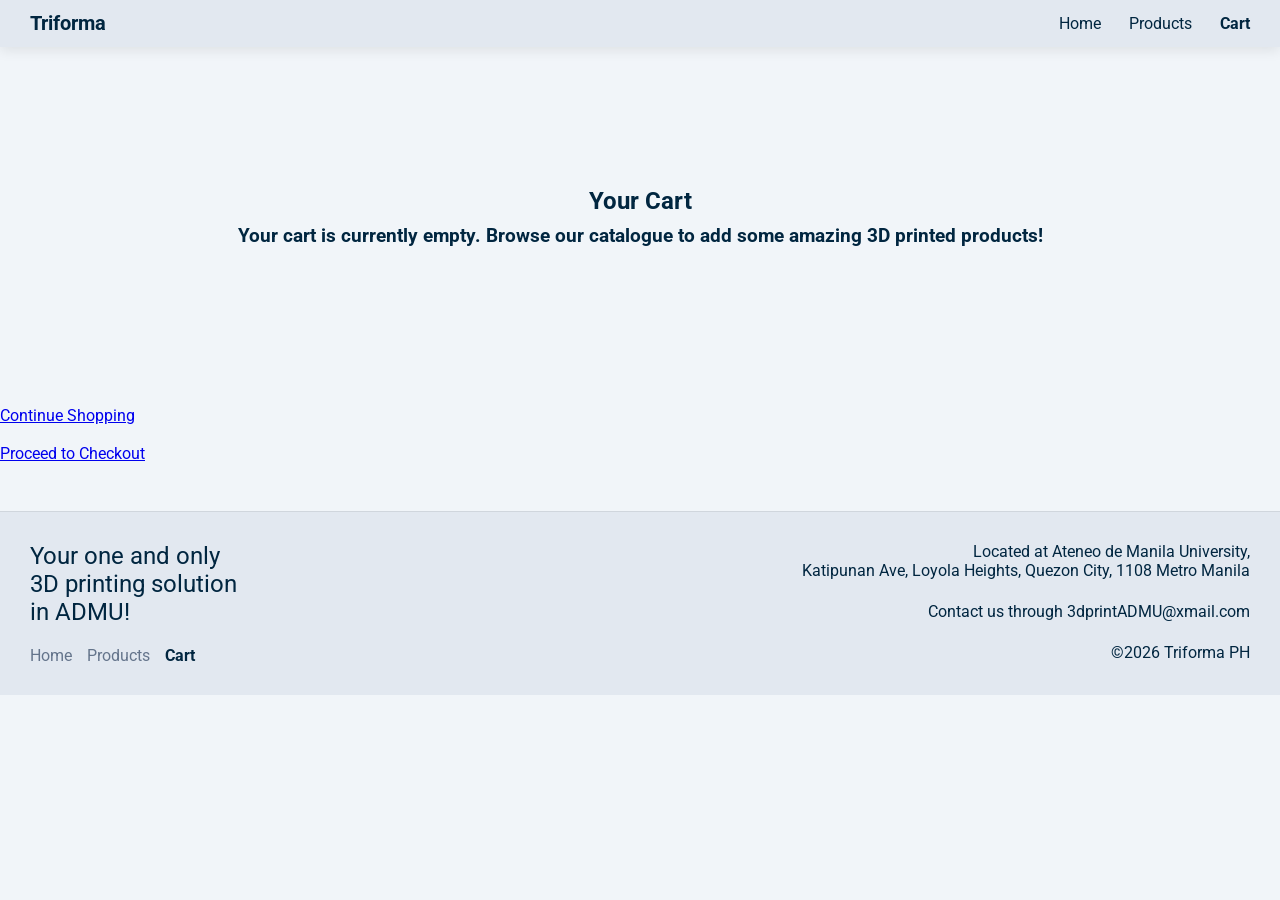
==== commit 5ce52eea: "Changes in Checkout" ====
--- a/cart.html
+++ b/cart.html
@@ -139,8 +139,7 @@
         <nav class="nav-footer">
             <a href=index.html>Home</a>
             <a href=catalogue.html>Products</a>
-
-            <a href=cart.html>Cart</a>
+            <a class="active" href=cart.html>Cart</a>
         </nav>
     </section>
     <section class="find-us">
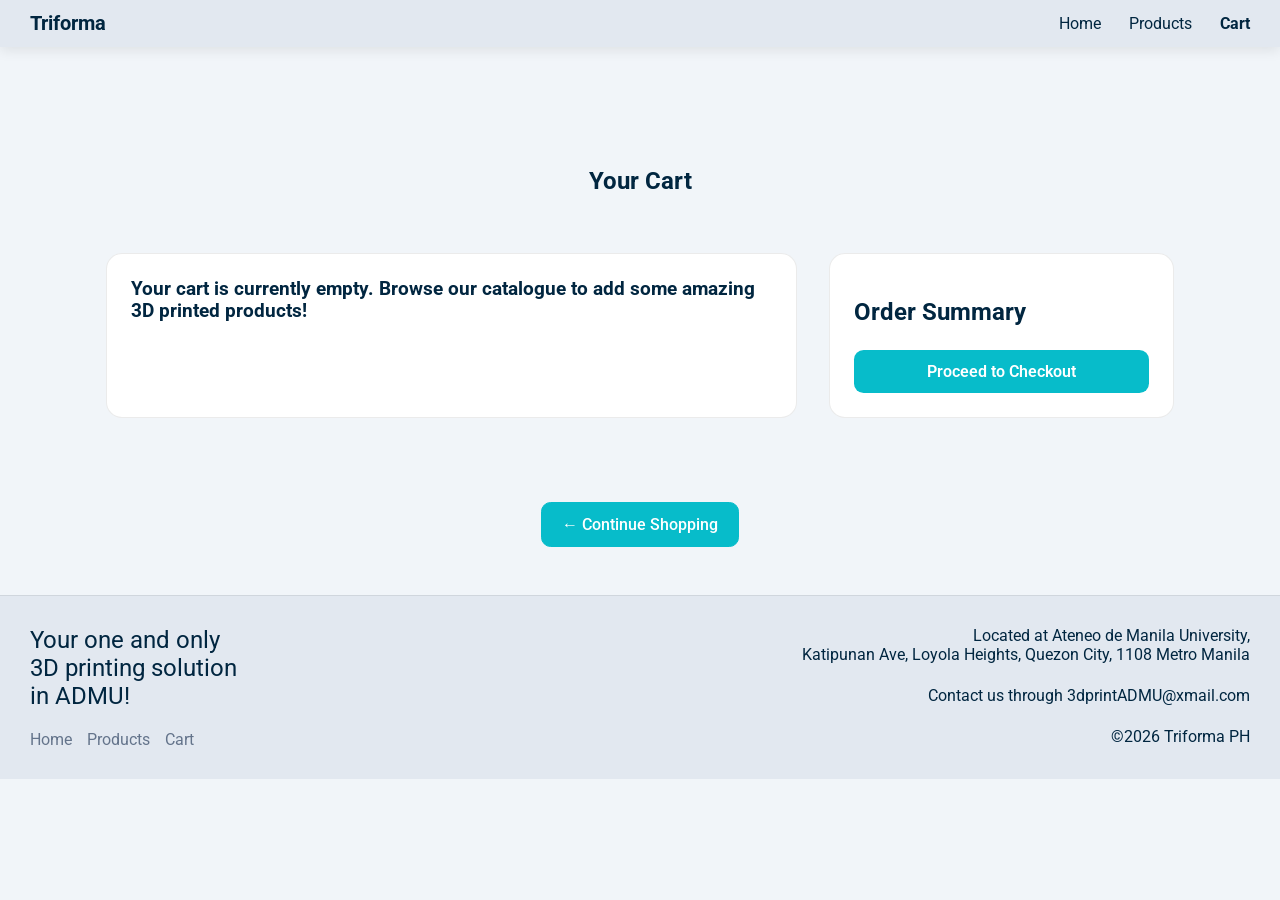
==== commit 25c1eb7e: "Cassie's CSS Changes" ====
--- a/cart.html
+++ b/cart.html
@@ -11,14 +11,22 @@
                 <nav class="nav-header">
                     <a href=index.html>Home</a>
                     <a href=catalogue.html>Products</a>
-                    <a class="active" href=cart.html>Cart</a>
+                    <a class="active" href="cart.html">Cart</a>
                 </nav>
         </header>
         <section class="page-title">
             <h1>Your Cart</h1>
             <!-- Cart items will go here -->
               <!-- im ngl i dont understand this -->
-            <div id="cart-items"></div>
+            <div class="cart-container">
+                <div id="cart-items" class="cart-items"></div>
+
+                <aside class="cart-summary">
+                 <h2>Order Summary</h2>
+                 <div id="cart-summary-content"></div>
+                 <a href="checkout.html" class="checkout-btn">Proceed to Checkout</a>
+                </aside>
+            </div>
         </section>
 
         <script>
@@ -41,20 +49,30 @@
                     }
                     totalFinalPrice += parseFloat(finalPrice);
                     html += `
-                    <li style="margin-bottom:20px;border-bottom:1px solid #ccc;padding-bottom:10px;">
-                        <img src="${item.image}" alt="${item.title}" style="width:100px;vertical-align:middle;margin-right:10px;">
-                        <strong>${item.title}</strong><br>
-                        <span>${item.price}</span><br>
-                        <span>${item.description}</span><br>
-                        <span><em>${item.option ? 'Selected: ' + item.option : ''}</em></span><br>
-                        <span><strong>Quantity:</strong></span>
-                        <button class="decrease-qty" data-idx="${idx}">-</button>
-                        <span>${item.quantity ? item.quantity : 1}</span>
-                        <button class="increase-qty" data-idx="${idx}">+</button><br>
-                        <span><strong>Final Price:</strong> ₱${finalPrice}</span><br>
-                        <button class="remove-from-cart" data-idx="${idx}">Remove</button>
-                    </li>
-                    `;
+<div class="cart-item">
+  <img src="${item.image}" alt="${item.title}">
+
+  <div class="cart-details">
+    <div class="cart-title">${item.title}</div>
+    <div class="cart-price">${item.price}</div>
+    <div class="cart-price">${item.option ? item.option : ''}</div>
+  </div>
+
+  <div class="cart-actions">
+    <button class="decrease-qty" data-idx="${idx}">-</button>
+    <span>${item.quantity ? item.quantity : 1}</span>
+    <button class="increase-qty" data-idx="${idx}">+</button>
+  </div>
+
+  <div>
+    <strong>₱${parseFloat(finalPrice).toFixed(2)}</strong>
+    <br>
+    <button class="remove-from-cart remove-btn" data-idx="${idx}">Remove</button>
+  </div>
+</div>
+`;
+
+                    
                 });
                 html += '</ul>';
                 html += `<div style="margin-top:20px;font-size:1.2em;"><strong>Total Final Price: ₱${totalFinalPrice.toFixed(2)}</strong></div>`;
@@ -64,11 +82,25 @@
                 
                 // Auto-apply loyalty points discount
                 const discount = loyaltyPoints;
-                const finalTotal = totalFinalPrice - discount;
-                
-                html += `<div style="margin-top:15px;font-size:1.1em;color:green;"><strong>Loyalty Points Discount Applied: -₱${discount.toFixed(2)}</strong></div>`;
-                html += `<div id="finalTotalSection" style="margin-top:10px;font-size:1.3em;"><strong>Final Total: ₱${finalTotal.toFixed(2)}</strong></div>`;
-                
+const finalTotal = totalFinalPrice - discount;
+
+document.getElementById("cart-summary-content").innerHTML = `
+  <div class="summary-line">
+    <span>Subtotal</span>
+    <span>₱${totalFinalPrice.toFixed(2)}</span>
+  </div>
+
+  <div class="summary-line">
+    <span>Loyalty Discount</span>
+    <span>-₱${discount.toFixed(2)}</span>
+  </div>
+
+  <div class="summary-total">
+    <span>Total</span>
+    <span>₱${finalTotal.toFixed(2)}</span>
+  </div>
+`;
+
                 // Save discount to localStorage for checkout page
                 localStorage.setItem('loyaltyDiscount', JSON.stringify({
                     discount: discount,
@@ -124,14 +156,30 @@
         document.addEventListener('DOMContentLoaded', renderCartItems);
         </script>
 
-            <br>
-
-            <a href="catalogue.html">Continue Shopping</a>
-            <br><br>
-            <a href="checkout.html">Proceed to Checkout</a>
+<div class="cart-footer">
+  <a href="catalogue.html" class="secondary-btn">← Continue Shopping</a>
+</div>
 
             <script src="product.js"></script>
 
+<script>
+function updateCartCount() {
+  const cart = JSON.parse(localStorage.getItem('cart')) || [];
+  const countElement = document.getElementById('cart-count');
+
+  if (!countElement) return;
+
+  let total = 0;
+
+  cart.forEach(item => {
+    total += item.quantity ? parseInt(item.quantity) : 1;
+  });
+
+  countElement.textContent = total;
+}
+
+document.addEventListener('DOMContentLoaded', updateCartCount);
+</script>
 </body>
 <footer>
     <section class="catchline">
@@ -139,7 +187,8 @@
         <nav class="nav-footer">
             <a href=index.html>Home</a>
             <a href=catalogue.html>Products</a>
-            <a class="active" href=cart.html>Cart</a>
+
+            <a href=cart.html>Cart</a>
         </nav>
     </section>
     <section class="find-us">
--- a/styles.css
+++ b/styles.css
@@ -177,7 +177,7 @@
   flex-direction: column;
   align-items: center;
   justify-content: center;
-  padding: 120px;
+  padding: 100px 20px 20px;
   font-family: 'Roboto', sans-serif;
 }
 
@@ -709,4 +709,297 @@
   background-repeat: no-repeat;
   background-position: right 12px center;
   background-size: 16px;
+}
+
+/* =========================
+   CART PAGE
+========================= */
+
+.cart-container {
+  display: grid;
+  grid-template-columns: 2fr 1fr;
+  gap: 2rem;
+  max-width: 1100px;
+  margin: 2rem auto;
+  padding: 1rem;
+}
+
+/* LEFT: CART ITEMS */
+.cart-items {
+  background: var(--card);
+  border-radius: 1rem;
+  padding: 1.5rem;
+  border: 1px solid var(--divider);
+}
+
+/* INDIVIDUAL ITEM */
+.cart-item {
+  display: flex;
+  gap: 1rem;
+  align-items: center;
+  padding: 1rem 0;
+  border-bottom: 1px solid var(--divider);
+}
+
+.cart-item img {
+  width: 80px;
+  height: 80px;
+  border-radius: 0.6rem;
+  object-fit: cover;
+}
+
+.cart-details {
+  flex: 1;
+}
+
+.cart-title {
+  font-weight: 600;
+}
+
+.cart-price {
+  color: var(--muted);
+  font-size: 0.9rem;
+}
+
+/* QUANTITY CONTROLS */
+.cart-actions {
+  display: flex;
+  align-items: center;
+  gap: 10px;
+}
+
+.cart-actions button {
+  width: 32px;
+  height: 32px;
+  border-radius: 0.4rem;
+  border: 1px solid var(--divider);
+  background: var(--surface);
+  cursor: pointer;
+}
+
+.cart-actions button:hover {
+  background: var(--accent1);
+  color: white;
+}
+
+/* REMOVE BUTTON */
+.remove-btn {
+  background: none;
+  border: none;
+  color: #ef4444;
+  cursor: pointer;
+  font-size: 0.85rem;
+}
+
+.remove-btn:hover {
+  text-decoration: underline;
+}
+
+/* RIGHT: SUMMARY */
+.cart-summary {
+  background: var(--card);
+  border-radius: 1rem;
+  padding: 1.5rem;
+  border: 1px solid var(--divider);
+  height: fit-content;
+}
+
+.cart-summary h2 {
+  margin-bottom: 1rem;
+}
+
+.summary-line {
+  display: flex;
+  justify-content: space-between;
+  margin: 8px 0;
+}
+
+.summary-total {
+  font-size: 1.2rem;
+  font-weight: 700;
+  margin-top: 1rem;
+}
+
+/* CHECKOUT BUTTON */
+.checkout-btn {
+  display: block;
+  margin-top: 1.5rem;
+  text-align: center;
+  background: var(--accent1);
+  color: white;
+  padding: 12px;
+  border-radius: 0.6rem;
+  text-decoration: none;
+  font-weight: 600;
+}
+
+.checkout-btn:hover {
+  background: var(--accent2);
+}
+
+/* EMPTY CART */
+.empty-cart {
+  text-align: center;
+  color: var(--muted);
+  padding: 2rem;
+}
+
+/* CART FOOTER */
+.cart-footer {
+  margin-top: 1rem;
+  display: flex;
+  justify-content: center; /* centers horizontally */
+}
+
+/* SECONDARY BUTTON */
+.secondary-btn {
+  text-decoration: none;
+  padding: 12px 20px;
+  border-radius: 0.6rem;
+  border: 1px solid var(--accent1);
+  background: var(--accent1);
+  color: white;
+  font-weight: 500;
+  transition: all 0.2s ease;
+}
+
+.secondary-btn:hover {
+  background: var(--accent2);
+  border-color: var(--accent2);
+  color: white;
+}
+
+/* =========================
+   CHECKOUT PAGE (YOU CAN DELETE ALL OF THIS CJ
+========================= */
+
+.checkout-container {
+  display: grid;
+  grid-template-columns: 2fr 1fr;
+  gap: 2rem;
+  max-width: 1100px;
+  margin: 2rem auto;
+  padding: 1rem;
+}
+
+/* LEFT SIDE */
+.checkout-form {
+  background: var(--card);
+  padding: 2rem;
+  border-radius: 1rem;
+  border: 1px solid var(--divider);
+}
+
+/* FORM GROUP */
+.form-group {
+  display: flex;
+  flex-direction: column;
+  margin-bottom: 1rem;
+}
+
+.form-group label {
+  font-size: 0.85rem;
+  color: var(--muted);
+  margin-bottom: 5px;
+}
+
+.form-group input,
+.form-group select,
+.form-group textarea {
+  padding: 12px;
+  border-radius: 0.6rem;
+  border: 1px solid var(--divider);
+  background: var(--surface);
+  color: var(--text);
+}
+
+/* RADIO */
+.radio-group {
+  display: flex;
+  flex-direction: column;
+  gap: 8px;
+  margin: 1rem 0;
+}
+
+/* RIGHT SIDE */
+.checkout-summary {
+  background: var(--card);
+  padding: 1.5rem;
+  border-radius: 1rem;
+  border: 1px solid var(--divider);
+  height: fit-content;
+  display: flex;
+  flex-direction: column;
+}
+
+/* TOTAL */
+.summary-total {
+  display: flex;
+  justify-content: space-between;
+  font-weight: 700;
+  margin-top: 1rem;
+  font-size: 1.2rem;
+}
+
+/* PRIMARY BUTTON */
+.primary-btn {
+  width: 100%;
+  margin-top: 1.5rem;
+  background: var(--accent1);
+  color: white;
+  padding: 14px;
+  border: none;
+  border-radius: 0.6rem;
+  font-weight: 600;
+  cursor: pointer;
+}
+
+.primary-btn:hover {
+  background: var(--accent2);
+}
+
+/* CHECKOUT ITEMS */
+.checkout-items {
+  display: flex;
+  flex-direction: column;
+  gap: 1rem;
+}
+
+/* ITEM ROW */
+.checkout-item {
+  display: flex;
+  gap: 1rem;
+  align-items: center;
+  border-bottom: 1px solid var(--divider);
+  padding-bottom: 1rem;
+}
+
+.checkout-item img {
+  width: 70px;
+  height: 70px;
+  border-radius: 0.5rem;
+  object-fit: cover;
+}
+
+.checkout-item-info {
+  flex: 1;
+}
+
+.checkout-item-info h4 {
+  margin: 0;
+}
+
+.checkout-item-info p {
+  margin: 2px 0;
+  font-size: 0.85rem;
+  color: var(--muted);
+}
+
+.checkout-item-price {
+  font-weight: 600;
+}
+
+.checkout-summary .secondary-btn {
+  margin-top: 1.5rem;
+  position: static; 
 }
